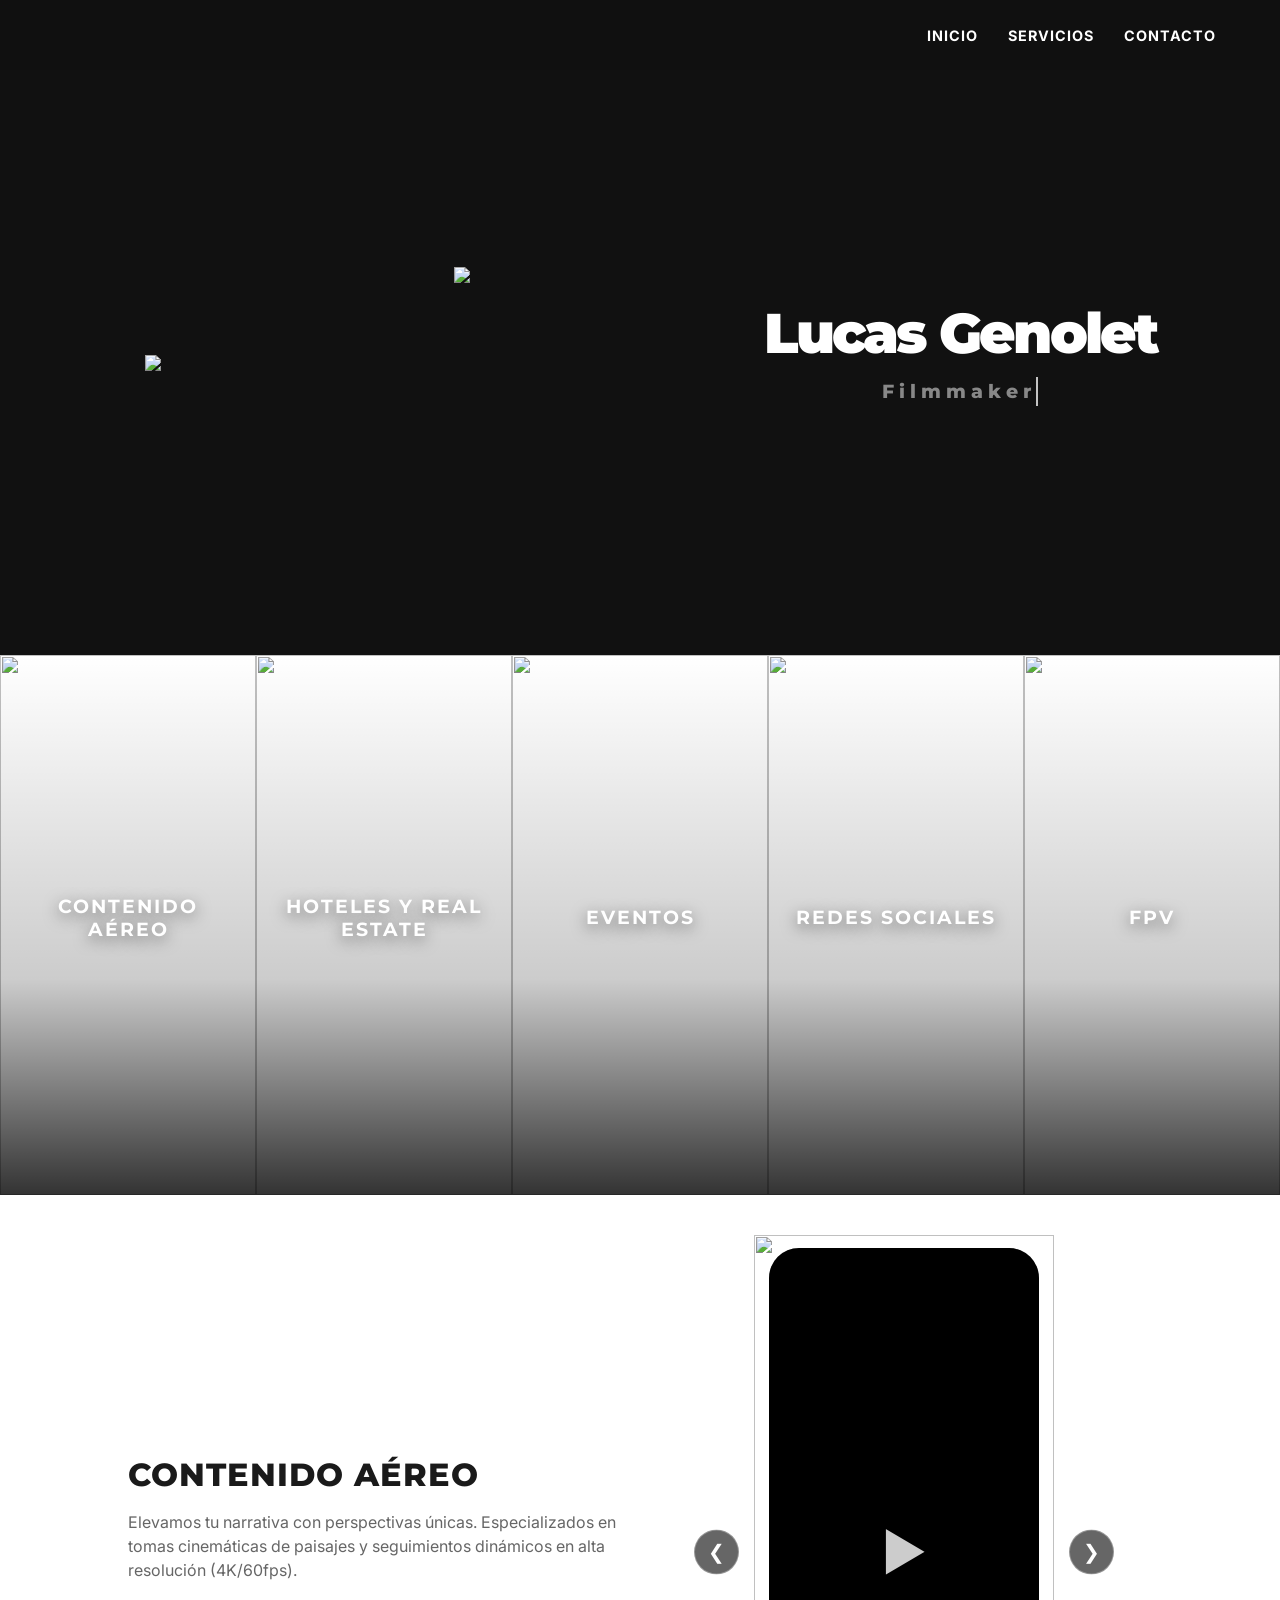
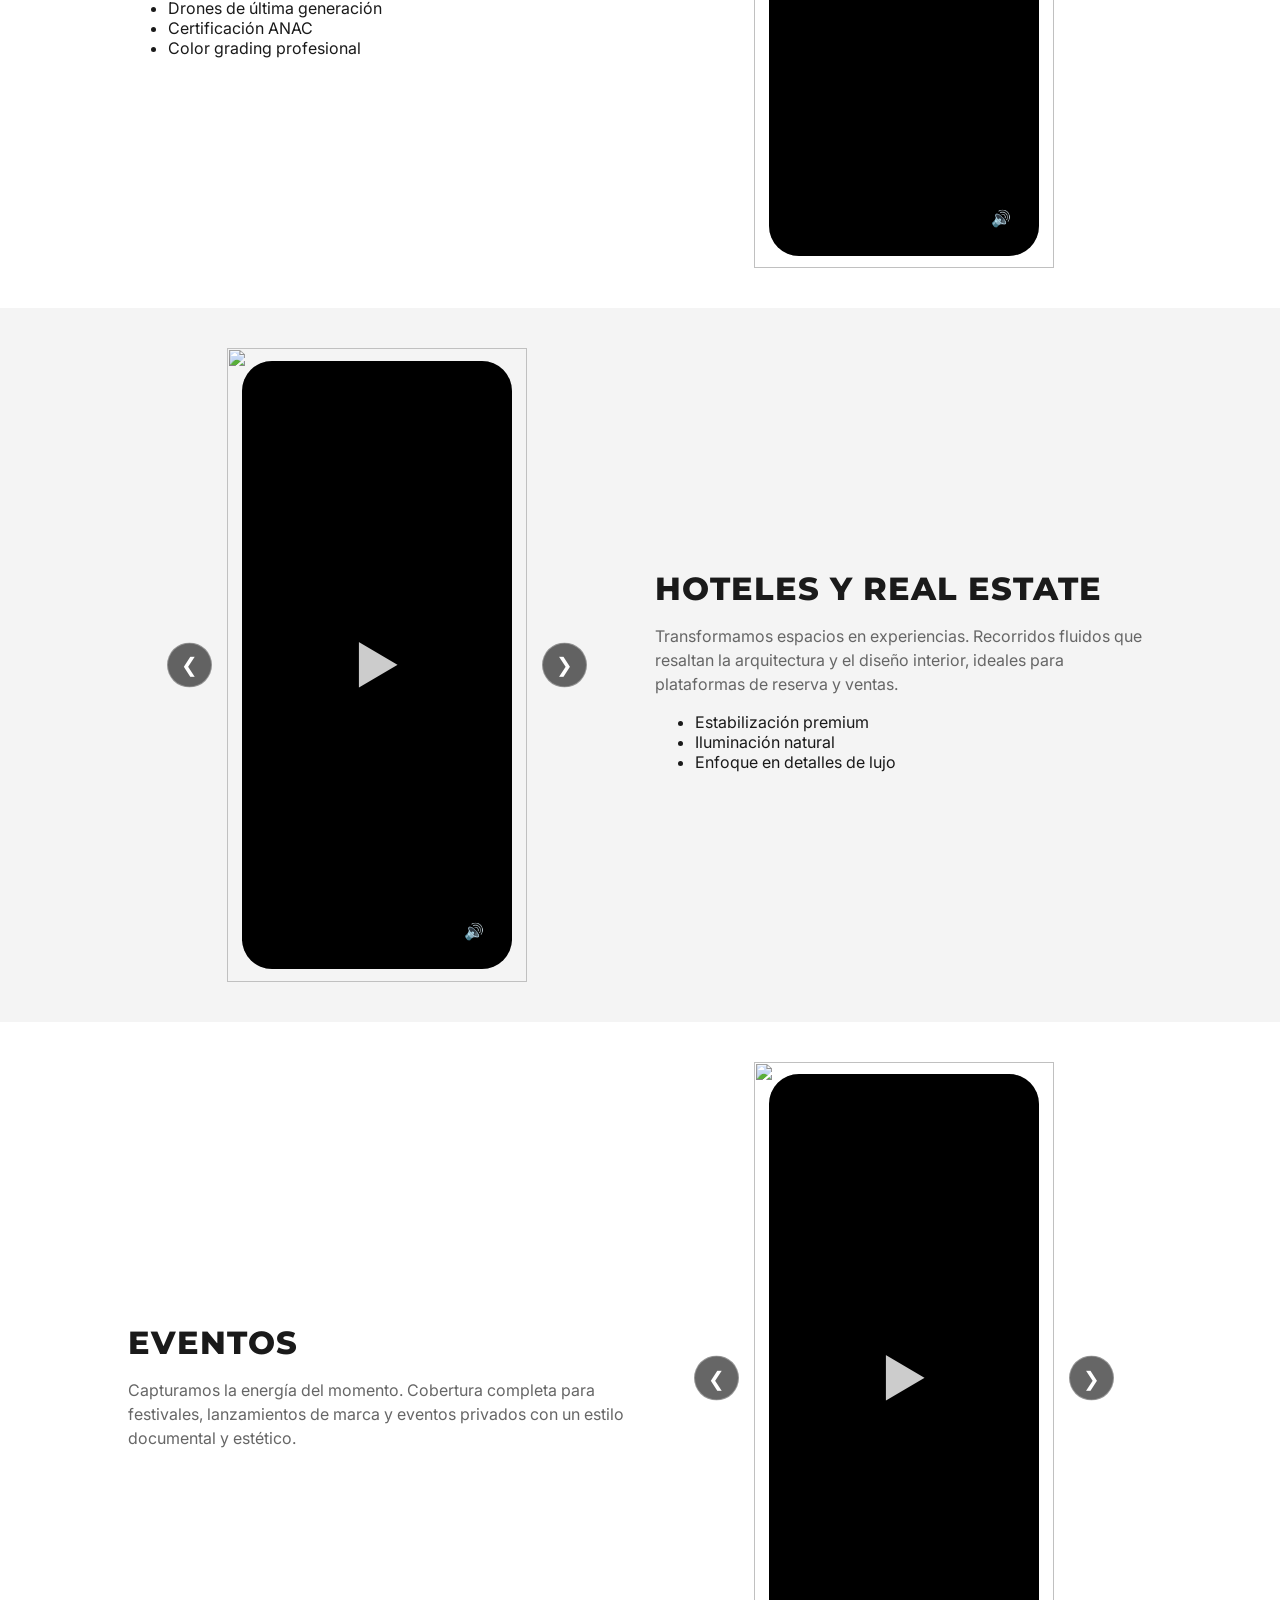
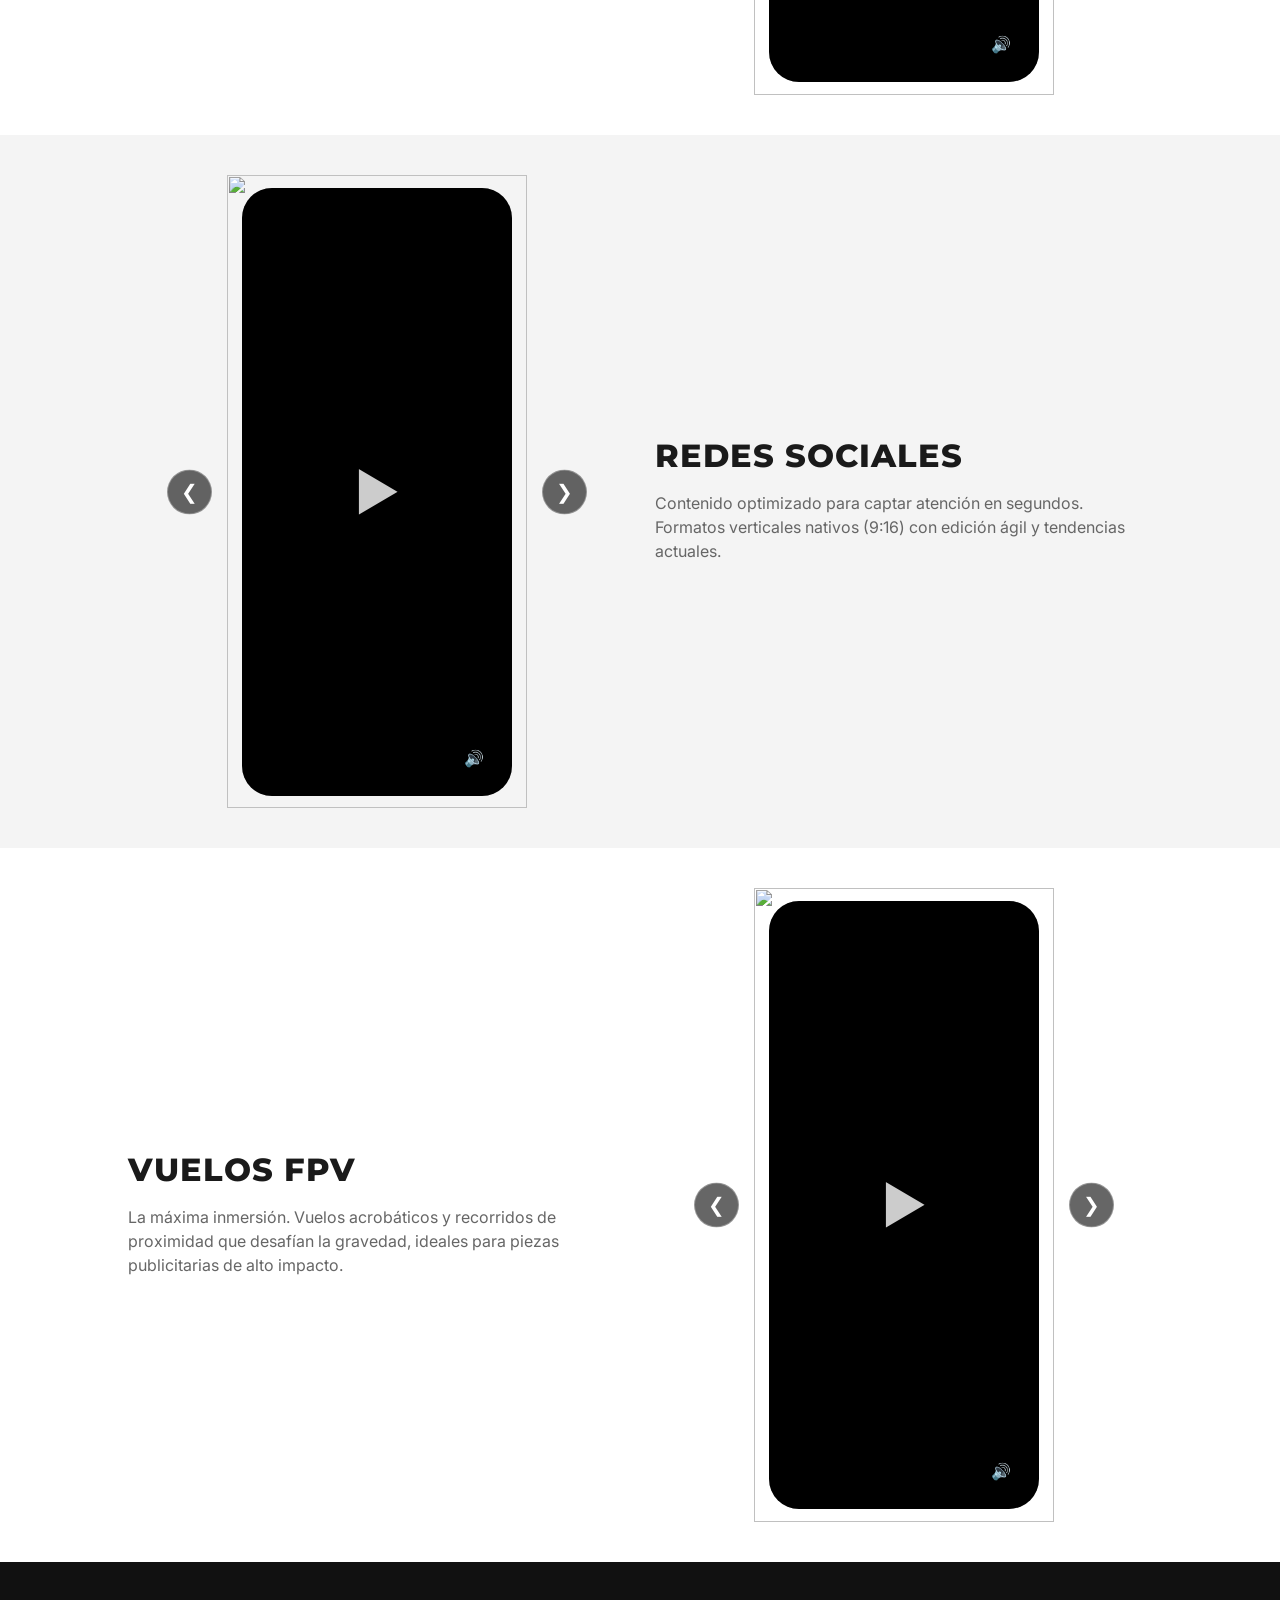
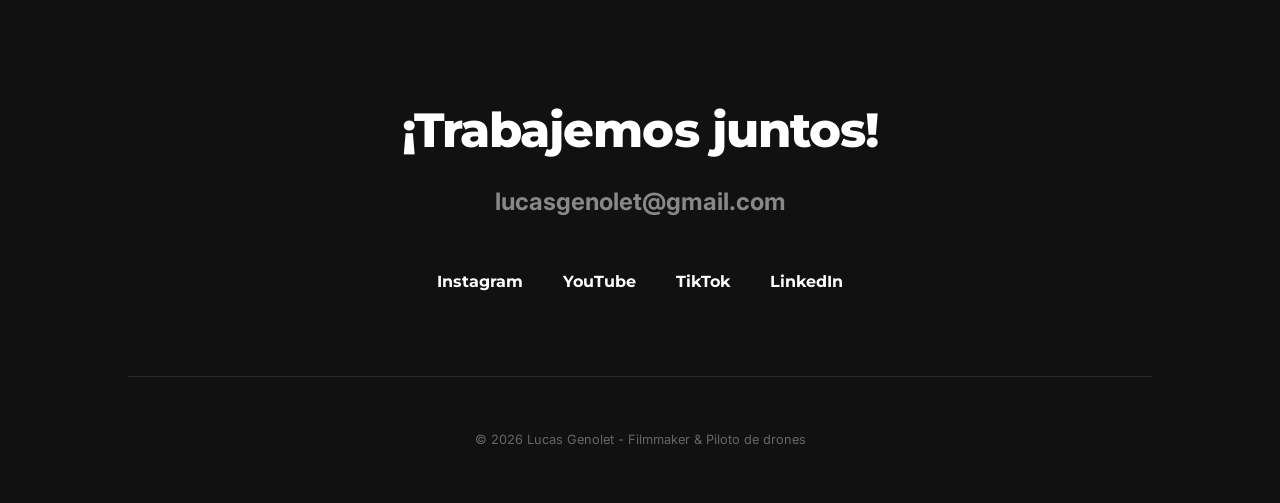
==== GenoletLucas_Portfolio.html @ 6e10d271 "Add files via upload" ====
<!DOCTYPE html>
<html lang="en">
<head>
  <meta charset="UTF-8">
  <meta name="viewport" content="width=device-width, initial-scale=1.0">
  <title>Lucas Genolet Portfolio</title>
  <link href="https://fonts.googleapis.com/css2?family=Inter:wght@400;700;800&family=Montserrat:wght@300;700;900&display=swap" rel="stylesheet">
  <link rel="stylesheet" href="style.css">
</head>
<body>

  <nav class="nav-principal">
  <div class="nav-logo"></div>
  <ul class="nav-links">
    <li><a href="#">Inicio</a></li>
    <li><a href="#Seccion2">Servicios</a></li>
    <li><a href="#contacto">Contacto</a></li>
  </ul>
  </nav>

    <!-- SECCION 1 -->

<div class="Seccion1">
    <div class="izquierda">
      <div id="contenedor-perfil">
        <div class="grupo-foto active" id="grupo0">
          <img src="Materiales/Foto perfil.png" class="perfil-img">
          <img src="Materiales/Icono-Camara.png" class="dron-img avata-mov">
        </div>
        <div class="grupo-foto" id="grupo1">
          <img src="Materiales/Foto-FPV-perfil.png" class="perfil-img">
          <img src="Materiales/Avata2.png" class="dron-img avata-mov">
        </div>
        <div class="grupo-foto" id="grupo2">
          <img src="Materiales/Foto-Camara-perfil.png" class="perfil-img">
          <img src="Materiales/Dron.png" class="dron-img avata-mov">
        </div>
      </div>
    </div>

    <div class="derecha">
      <h1>Lucas Genolet</h1>
      <h2 id="profesion">Filmmaker</h2>
    </div>
  </div>

    <!-- SECCION 2 -->

  <div id="Seccion2">
    <div class="item-servicio" data-target="detalle-aereo">
      <img src="Materiales/foto-aereo.jpg" class="media-preview">
      <video src="Materiales/video-aereo.mp4" class="media-video" loop muted></video>
      <div class="info-servicio">
        <h3>Contenido Aéreo</h3>
        <p class="subtitulo">Tomas cinemáticas con drone 4K</p>
      </div>
    </div>

    <div class="item-servicio" data-target="detalle-hoteles">
      <img src="Materiales/foto-hoteles.jpg" class="media-preview">
      <video src="Materiales/video-hoteles.mp4" class="media-video" loop muted></video>
      <div class="info-servicio">
        <h3>Hoteles y Real Estate</h3>
        <p class="subtitulo">Recorridos dinámicos de alto nivel</p>
      </div>
    </div>

    <div class="item-servicio" data-target="detalle-eventos">
      <img src="Materiales/foto-eventos.jpg" class="media-preview">
      <video src="Materiales/video-eventos.mp4" class="media-video" loop muted></video>
      <div class="info-servicio">
        <h3>Eventos</h3>
        <p class="subtitulo">Cobertura profesional en vivo</p>
      </div>
    </div>

    <div class="item-servicio" data-target="detalle-redes">
      <img src="Materiales/foto-redes.jpg" class="media-preview">
      <video src="Materiales/video-redes.mp4" class="media-video" loop muted></video>
      <div class="info-servicio">
        <h3>Redes Sociales</h3>
        <p class="subtitulo">Contenido vertical de alto impacto</p>
      </div>
    </div>

    <div class="item-servicio" data-target="detalle-fpv">
      <img src="Materiales/foto-fpv.jpg" class="media-preview">
      <video src="Materiales/video-fpv.mp4" class="media-video" loop muted></video>
      <div class="info-servicio">
        <h3>FPV</h3>
        <p class="subtitulo">Vuelos inmersivos y acrobáticos</p>
      </div>
    </div>
  </div>

  <!-- SECCION 3 -->

  <section id="detalle-aereo" class="detalle-servicio">
  <div class="contenedor-detalle">
    <div class="texto-col">
      <h2>Contenido Aéreo</h2>
      <p>Elevamos tu narrativa con perspectivas únicas. Especializados en tomas cinemáticas de paisajes y seguimientos dinámicos en alta resolución (4K/60fps).</p>
      <ul class="specs">
        <li>Drones de última generación</li>
        <li>Certificación ANAC</li>
        <li>Color grading profesional</li>
      </ul>
    </div>
    <div class="media-col">
  <div class="celular-wrapper">
    <img src="Materiales/celular-frame.png" class="frame-png">
    
    <div class="video-slider">
      <video class="video-item active" src="Materiales/video-aereo1.mp4" playsinline loop></video>
      <video class="video-item" src="Materiales/video-aereo2.mp4" playsinline loop></video>
      <video class="video-item" src="Materiales/video-aereo3.mp4" playsinline loop></video>
      <div class="play-overlay">
        <span class="play-icon">▶</span>
      </div>
      <button class="mute-btn">🔊</button>
    </div>

    <button class="prev-btn">❮</button>
    <button class="next-btn">❯</button>
  </div>
</div>
  </div>
</section>

<section id="detalle-hoteles" class="detalle-servicio alt">
  <div class="contenedor-detalle">
    <div class="texto-col">
      <h2>Hoteles y Real Estate</h2>
      <p>Transformamos espacios en experiencias. Recorridos fluidos que resaltan la arquitectura y el diseño interior, ideales para plataformas de reserva y ventas.</p>
      <ul class="specs">
        <li>Estabilización premium</li>
        <li>Iluminación natural</li>
        <li>Enfoque en detalles de lujo</li>
      </ul>
    </div>
    <div class="media-col">
  <div class="celular-wrapper">
    <img src="Materiales/celular-frame.png" class="frame-png">
    
    <div class="video-slider">
      <video class="video-item active" src="Materiales/video-hoteles1.mp4" playsinline loop></video>
      <video class="video-item" src="Materiales/video-hoteles2.mp4" playsinline loop></video>
      <video class="video-item" src="Materiales/video-hoteles3.mp4" playsinline loop></video>
      <div class="play-overlay">
        <span class="play-icon">▶</span>
      </div>
      <button class="mute-btn">🔊</button>
    </div>

    <button class="prev-btn">❮</button>
    <button class="next-btn">❯</button>
  </div>
</div>
  </div>
</section>

<section id="detalle-eventos" class="detalle-servicio">
  <div class="contenedor-detalle">
    <div class="texto-col">
      <h2>Eventos</h2>
      <p>Capturamos la energía del momento. Cobertura completa para festivales, lanzamientos de marca y eventos privados con un estilo documental y estético.</p>
    </div>
    <div class="media-col">
  <div class="celular-wrapper">
    <img src="Materiales/celular-frame.png" class="frame-png">
    
    <div class="video-slider">
      <video class="video-item active" src="Materiales/video-eventos1.mp4" playsinline loop></video>
      <video class="video-item" src="Materiales/video-eventos2.mp4" playsinline loop></video>
      <video class="video-item" src="Materiales/video-eventos3.mp4" playsinline loop></video>
      <div class="play-overlay">
        <span class="play-icon">▶</span>
      </div>
      <button class="mute-btn">🔊</button>
    </div>

    <button class="prev-btn">❮</button>
    <button class="next-btn">❯</button>
  </div>
</div>
  </div>
</section>

<section id="detalle-redes" class="detalle-servicio alt">
  <div class="contenedor-detalle">
    <div class="texto-col">
      <h2>Redes Sociales</h2>
      <p>Contenido optimizado para captar atención en segundos. Formatos verticales nativos (9:16) con edición ágil y tendencias actuales.</p>
    </div>
    <div class="media-col">
  <div class="celular-wrapper">
    <img src="Materiales/celular-frame.png" class="frame-png">
    
    <div class="video-slider">
      <video class="video-item active" src="Materiales/video-redes1.mp4" playsinline loop></video>
      <video class="video-item" src="Materiales/video-redes2.mp4" playsinline loop></video>
      <video class="video-item" src="Materiales/video-redes3.mp4" playsinline loop></video>
      <div class="play-overlay">
        <span class="play-icon">▶</span>
      </div>
      <button class="mute-btn">🔊</button>
    </div>

    <button class="prev-btn">❮</button>
    <button class="next-btn">❯</button>
  </div>
</div>
  </div>
</section>

<section id="detalle-fpv" class="detalle-servicio">
  <div class="contenedor-detalle">
    <div class="texto-col">
      <h2>Vuelos FPV</h2>
      <p>La máxima inmersión. Vuelos acrobáticos y recorridos de proximidad que desafían la gravedad, ideales para piezas publicitarias de alto impacto.</p>
    </div>
    <div class="media-col">
  <div class="celular-wrapper">
    <img src="Materiales/celular-frame.png" class="frame-png">
    
    <div class="video-slider">
      <video class="video-item active" src="Materiales/video-fpv1.mp4" playsinline loop></video>
      <video class="video-item" src="Materiales/video-fpv2.mp4" playsinline loop></video>
      <video class="video-item" src="Materiales/video-fpv3.mp4" playsinline loop></video>
      <div class="play-overlay">
        <span class="play-icon">▶</span>
      </div>
      <button class="mute-btn">🔊</button>
    </div>

    <button class="prev-btn">❮</button>
    <button class="next-btn">❯</button>
  </div>
</div>
  </div>
</section>




<script>
  // --- 1. CONFIGURACIÓN DE GRUPOS Y TEXTOS ---
  const textos = ["Filmmaker", "Piloto de Dron FPV", "Piloto de Dron"];
  let indiceActual = 0;
  
  const h2Profesion = document.getElementById('profesion');
  const seccionHero = document.querySelector('.Seccion1');

  // --- 2. FUNCIÓN TYPEWRITER (SIN SALTOS DE SCROLL) ---
  function escribirTexto(nuevoTexto) {
    let i = 0;
    h2Profesion.textContent = "\u00A0"; // Espacio invisible para mantener el alto
    
    const interval = setInterval(() => {
      if (i < nuevoTexto.length) {
        if (i === 0) h2Profesion.textContent = ""; 
        h2Profesion.textContent += nuevoTexto.charAt(i);
        i++;
      } else {
        clearInterval(interval);
      }
    }, 50);
  }

  // --- 3. FUNCIÓN DE CAMBIO SINCRONIZADO (CAPAS) ---
  function cambiarContenido() {
    // 1. Efecto Flash
    seccionHero.classList.add('flash-white');

    setTimeout(() => {
      // 2. Ocultar el grupo actual
      const grupoAnterior = document.getElementById(`grupo${indiceActual}`);
      if (grupoAnterior) grupoAnterior.classList.remove('active');
      
      // 3. Actualizar índice
      indiceActual = (indiceActual + 1) % textos.length;
      
      // 4. Mostrar el nuevo grupo
      const nuevoGrupo = document.getElementById(`grupo${indiceActual}`);
      if (nuevoGrupo) nuevoGrupo.classList.add('active');

      // 5. Iniciar Typewriter
      escribirTexto(textos[indiceActual]);
      
      setTimeout(() => {
        seccionHero.classList.remove('flash-white');
      }, 150);
    }, 150);
  }

  // Iniciar ciclo de cambio cada 3 segundos
  setInterval(cambiarContenido, 3000);


  // --- 4. MOVIMIENTO DEL DRON (PARA TODOS LOS DRONES A LA VEZ) ---
  function manejarDron(e) {
    if (window.innerWidth > 768) {
      const centerX = window.innerWidth / 2;
      const centerY = window.innerHeight / 2;
      const x = (e.clientX - centerX) / window.innerWidth;
      const y = (e.clientY - centerY) / window.innerHeight;
      const intensidad = 60; 
      
      // Aplicamos el movimiento a todas las imágenes con la clase 'avata-mov'
      document.querySelectorAll('.avata-mov').forEach(dron => {
        dron.style.transform = `translate(calc(-50% + ${-x * intensidad}px), calc(-50% + ${-y * intensidad}px))`;
      });
    }
  }

  function resetDronParaMobile() {
    if (window.innerWidth <= 768) {
      document.querySelectorAll('.avata-mov').forEach(dron => {
        dron.style.transform = ""; 
      });
    }
  }

  window.addEventListener('mousemove', manejarDron);
  window.addEventListener('resize', resetDronParaMobile);
  document.addEventListener('DOMContentLoaded', resetDronParaMobile);


  // --- 5. SECCIÓN 2: HOVER VIDEOS Y SCROLL SUAVE ---
  document.querySelectorAll('.item-servicio').forEach(item => {
    const video = item.querySelector('.media-video');
    item.addEventListener('mouseenter', () => { if(video) video.play(); });
    item.addEventListener('mouseleave', () => { if(video) { video.pause(); video.currentTime = 0; } });
    item.addEventListener('touchstart', () => { if(video) video.play(); });
    item.addEventListener('click', () => {
      const targetId = item.getAttribute('data-target');
      const targetSection = document.getElementById(targetId);
      if (targetSection) targetSection.scrollIntoView({ behavior: 'smooth', block: 'start' });
    });
  });


  // --- 6. SLIDER DE CELULAR (SECCIONES DE DETALLE) ---
  document.querySelectorAll('.celular-wrapper').forEach(wrapper => {
    const videos = wrapper.querySelectorAll('.video-item');
    const prevBtn = wrapper.querySelector('.prev-btn');
    const nextBtn = wrapper.querySelector('.next-btn');
    const sliderContainer = wrapper.querySelector('.video-slider');
    const playOverlay = wrapper.querySelector('.play-overlay');
    const muteBtn = wrapper.querySelector('.mute-btn');
    let currentIdx = 0;

    function updateUI() {
      const v = videos[currentIdx];
      if (!v) return;
      v.paused ? playOverlay.classList.remove('hidden') : playOverlay.classList.add('hidden');
      muteBtn.innerHTML = v.muted ? "🔇" : "🔊";
    }

    function showVideo(index) {
      const videoActual = videos[currentIdx];
      
      // 1. Guardamos si el video que el usuario está viendo AHORA está pausado o no
      const estabaPausado = videoActual.paused;

      // 2. Quitamos el video viejo
      videoActual.pause();
      videoActual.classList.remove('active');
      
      // 3. Calculamos el nuevo índice
      currentIdx = (index + videos.length) % videos.length;
      
      // 4. Preparamos el nuevo video
      const nuevoVideo = videos[currentIdx];
      nuevoVideo.classList.add('active');
      nuevoVideo.currentTime = 0; // Siempre empieza de cero al cambiar
      
      // 5. Mantenemos el estado de Mute global (si uno está muteado, todos lo están)
      const estadoMuteGlobal = videoActual.muted;
      videos.forEach(v => v.muted = estadoMuteGlobal);
      
      // 6. LA CLAVE: Si el anterior NO estaba pausado, reproducimos el nuevo.
      // Si el anterior ESTABA pausado, el nuevo se queda quieto.
      if (!estabaPausado) {
        nuevoVideo.play().then(updateUI).catch(updateUI);
      } else {
        nuevoVideo.pause();
        updateUI();
      }
    }

    sliderContainer.addEventListener('click', () => {
      videos[currentIdx].paused ? videos[currentIdx].play() : videos[currentIdx].pause();
      updateUI();
    });

    muteBtn.addEventListener('click', (e) => {
      e.stopPropagation();
      const state = !videos[currentIdx].muted;
      videos.forEach(v => v.muted = state);
      updateUI();
    });

    prevBtn.addEventListener('click', (e) => { e.stopPropagation(); showVideo(currentIdx - 1); });
    nextBtn.addEventListener('click', (e) => { e.stopPropagation(); showVideo(currentIdx + 1); });

    updateUI();
  });
</script>



<footer id="contacto" class="seccion-contacto">
  <div class="contacto-wrapper">
    <h2>¡Trabajemos juntos!</h2>
    <p class="mail-contacto">lucasgenolet@gmail.com</p>
    
    <div class="redes-sociales">
      <a href="https://instagram.com/genolet.lucas" target="_blank" class="red-link">Instagram</a>
      <a href="https://youtube.com/@LucasGenolet" target="_blank" class="red-link">YouTube</a>
      <a href="https://tiktok.com/@lucasgenolet" target="_blank" class="red-link">TikTok</a>
      <a href="https://linkedin.com/in/lucas-genolet-486468106/" target="_blank" class="red-link">LinkedIn</a>
    </div>
    
    <div class="footer-bottom">
      <p>© 2026 Lucas Genolet - Filmmaker & Piloto de drones</p>
    </div>
  </div>
</footer>


</body>
</html>
---- style.css ----
/* Quitamos márgenes por defecto del navegador */
body, html {
  margin: 0;
  padding: 0;
  height: 100%;
}

/* --- CONFIGURACIÓN GLOBAL --- */
body {
  font-family: 'Inter', sans-serif; /* Fuente base */
  color: #1a1a1a;
  -webkit-font-smoothing: antialiased; /* Suaviza la fuente en Mac/Chrome */
}

/* --- TÍTULOS DE SECCIÓN --- */
h2 {
  font-family: 'Montserrat', sans-serif;
  font-weight: 800;    /* Bien Bold */
  font-size: 2.5rem;
  letter-spacing: -0.02em; /* Un truco de Apple para que se vea más pro */
  margin-bottom: 20px;
  text-transform: none; /* Mantener mayúsculas y minúsculas naturales */
}

/* --- TÍTULOS DE LOS ITEMS (Sección 2) --- */
.info-servicio h3 {
  font-family: 'Montserrat', sans-serif;
  font-weight: 700;
  text-transform: uppercase;
  letter-spacing: 2px; /* Aquí sí expandimos un poco para el look de cine */
}

/* --- DESCRIPCIONES --- */
p, .subtitulo, .texto-col p {
  font-family: 'Inter', sans-serif;
  font-weight: 400;
  line-height: 1.6;
  color: #666; /* Un gris oscuro para que el título resalte más */
}

/* --- TU NOMBRE (H1) --- */
h1 {
  font-family: 'Montserrat', sans-serif;
  font-weight: 900;
  font-size: 4rem;
  letter-spacing: -3px;
}


/* --- SECCION 1 --- */
.Seccion1 {
  display: flex;
  height: 65vh;
  width: 100%;
  background-color: #111111;
  color: white;
  position: relative;
  overflow: hidden;
  contain: size layout; /* Le dice al navegador: "no cambies de tamaño pase lo que pase adentro" */
}

.izquierda, .derecha {
  flex: 1;
  display: flex;
  flex-direction: column;
  align-items: center;
  justify-content: center;
  position: relative;
}

.derecha {
  display: flex;
  flex-direction: column;
  align-items: center;
  justify-content: center;
  min-width: 300px; /* Ajusta según tu diseño */
  min-height: 200px; /* Espacio reservado para texto */
}

#perfil1 {
  max-width: 350px;
  width: 60%;
  height: auto;
  position: absolute;
  z-index: 1;
  left: 50%;
  top: 50%;
  transform: translate(-50%, -50%);
}

#avata {
  max-width: 180px;
  width: 35%;
  height: auto;
  position: absolute;
  z-index: 2;
  left: 85%; /* En desktop a la derecha */
  top: 35%;
  transform: translate(-50%, -50%);
  transition: transform 0.5s ease-out;
}

/* Ajuste de los textos */
.derecha h1 {
  font-size: 3.5rem;
  margin: 0;
  font-weight: 900;
}

.derecha h2 {
  font-size: 1.2rem;
  color: #888;
  letter-spacing: 5px;
  margin-top: 10px;
}

#Seccion2 {
  display: flex;
  width: 100%;
  height: 60vh; /* Altura del rectángulo */
  overflow: hidden;
}

.item-servicio {
  flex: 1; /* Todos iguales al inicio */
  position: relative;
  transition: all 0.5s ease; /* Movimiento suave al expandir */
  cursor: pointer;
  display: flex;
  align-items: center;
  justify-content: center;
}

/* --- CUANDO PASAS EL MOUSE --- */
.item-servicio:hover {
  flex: 2; /* El item crece */
}

/* --- MANEJO DE FOTO Y VIDEO --- */
.media-preview, .media-video {
  position: absolute;
  top: 0;
  left: 0;
  width: 100%;
  height: 100%;
  object-fit: cover; /* Para que llenen el espacio sin deformarse */
}

.media-video {
  opacity: 0; /* Oculto por defecto */
  transition: opacity 0.3s ease;
}

.item-servicio:hover .media-video {
  opacity: 1; /* Aparece el video */
}

/* --- TEXTOS --- */
.item-servicio::after {
  content: "";
  position: absolute;
  top: 0;
  left: 0;
  width: 100%;
  height: 100%;
  /* Gradiente que va de transparente arriba a negro abajo */
  background: linear-gradient(to top, rgba(0,0,0,0.8) 0%, rgba(0,0,0,0.2) 40%, transparent 100%);
  z-index: 2;
  transition: opacity 0.3s ease;
}

.item-servicio:hover::after {
  background: linear-gradient(to top, rgba(0,0,0,0.9) 0%, rgba(0,0,0,0.4) 60%, transparent 100%);
}


.info-servicio {
  position: relative;
  z-index: 5;
  color: #ffffff; /* Texto siempre blanco */
  padding: 20px;
  text-align: center;
  text-shadow: 0px 4px 15px rgba(0,0,0,0.5);
}

.subtitulo {
  max-height: 0;
  opacity: 0;
  overflow: hidden;
  transition: all 0.4s ease;
  font-size: 0.9rem;
  color: rgba(255,255,255,0.9); /* Blanco un pelín transparente */
  font-weight: 400;
}

.item-servicio:hover .subtitulo {
  max-height: 50px;
  opacity: 1;
  margin-top: 10px;
}

.item-servicio {
  cursor: pointer;
}

/* Esto hace que el navegador entienda que "el inicio" de la sección 
   está un poco más arriba, ideal si tienes un nav fijo */
.detalle-servicio {
  padding: 0 10%;       /* Cero espacio arriba/abajo, mantenemos 10% a los lados */
  min-height: auto;
  display: flex;
  align-items: center;
  background-color: #ffffff;
  /* Quitamos el border-bottom si quieres que la transición de colores sea limpia */
  border-bottom: none; 
}

/* Para que el scroll sea suave incluso si el usuario usa links normales */
html {
  scroll-behavior: smooth;
}

/* Fondo gris claro para las secciones pares para diferenciarlas */
.detalle-servicio.alt {
  background-color: #f4f4f4;
}

/* Alternar orden de columnas */
.detalle-servicio.alt .contenedor-detalle {
  flex-direction: row-reverse;
}

.contenedor-detalle {
  display: flex;
  gap: 30px;
  align-items: center;
  width: 100%;
  /* El margen del contenedor definirá el espacio mínimo real */
  margin: 0; 
}

.texto-col, .media-col {
  flex: 1;
}

.media-col {
  padding: 40px 0; /* Un pequeño respiro interno para el celular */
}

.media-col video {
  width: 100%;
  border-radius: 15px;
  box-shadow: 0 20px 40px rgba(0,0,0,0.1);
}

.texto-col h2 {
  font-size: 2rem;      /* Achicamos un poco el título para que no empuje tanto */
  margin-bottom: 15px;
  color: #1a1a1a;
  text-transform: uppercase;
  letter-spacing: 1px;
}

.texto-col p {
  line-height: 1.5;     /* Ajustamos el interlineado para que el bloque de texto sea más bajo */
  margin-bottom: 10px;
}

.celular-wrapper {
  position: relative;
  width: 100%;           /* Ocupa el ancho de su columna */
  max-width: 300px;      /* Pero no más de 300px (tamaño real de un celu) */
  aspect-ratio: 9 / 19;  /* Mantiene la proporción de un smartphone moderno */
  margin: 0 auto;        /* Lo centra en la columna */
  display: flex;
  align-items: center;
  justify-content: center;
}

.frame-png {
  position: absolute;
  top: 0;
  left: 0;
  width: 100%;
  height: 100%;
  object-fit: contain; /* Asegura que el PNG no se deforme ni se aplaste */
  z-index: 10;
  pointer-events: none;
}

.video-slider {
  position: absolute;
  /* Ajusta estos % según los bordes de tu PNG específico */
  top: 2%; 
  left: 5%;
  right: 5%;
  bottom: 2%;
  cursor: pointer;
  overflow: hidden;
  border-radius: 30px; /* Bordes redondeados para coincidir con el celu */
  z-index: 5;
  background-color: #000;
}

.video-item {
  position: absolute;
  top: 0;
  left: 0;
  width: 100%;
  height: 100%;
  object-fit: cover; /* El video llena la pantalla del celu sin estirarse */
  opacity: 0;
  transition: opacity 0.4s ease;
}

.video-item.active {
  opacity: 1;
}

/* Botones de navegación */
.prev-btn, .next-btn {
  position: absolute;
  top: 50%;
  transform: translateY(-50%);
  z-index: 30; /* Por encima de TODO */
  pointer-events: auto;
  background: rgba(0, 0, 0, 0.6);
  border: 1px solid rgba(255,255,255,0.3);
  color: white;
  width: 45px;
  height: 45px;
  cursor: pointer;
  border-radius: 50%;
  display: flex;
  align-items: center;
  justify-content: center;
  font-size: 20px;
  transition: background 0.3s;
}

.prev-btn { left: -60px; } /* Los sacamos hacia afuera del celular */
.next-btn { right: -60px; }


.celular-wrapper {
    overflow: visible; /* Permite que las flechas que están afuera se vean */
}

.prev-btn, .next-btn {
    z-index: 100 !important; /* Fuerza a que estén arriba de todo */
}


/* Overlay de Play */
.play-overlay {
  position: absolute;
  top: 0;
  left: 0;
  width: 100%;
  height: 100%;
  background: rgba(0, 0, 0, 0.2); /* Sutil oscurecimiento al pausar */
  display: flex;
  align-items: center;
  justify-content: center;
  z-index: 15;
  transition: opacity 0.3s ease;
  pointer-events: none; /* Para que el click pase al video-slider */
}

.play-icon {
  font-size: 50px;
  color: white;
  opacity: 0.8;
  filter: drop-shadow(0 0 10px rgba(0,0,0,0.5));
}

/* Botón de Mute */
.mute-btn {
  position: absolute;
  bottom: 20px;
  right: 20px;
  z-index: 20;
  background: rgba(0, 0, 0, 0.5);
  border: none;
  color: white;
  width: 35px;
  height: 35px;
  border-radius: 50%;
  cursor: pointer;
  font-size: 16px;
  display: flex;
  align-items: center;
  justify-content: center;
}

/* Clases de estado (las controlaremos con JS) */
.play-overlay.hidden {
  opacity: 0;
}




/* Efecto de flash blanco */
.flash-white {
  animation: flashAnim 0.3s ease-in-out;
}

@keyframes flashAnim {
  0% { filter: brightness(1) contrast(1); }
  50% { filter: brightness(5) contrast(0.5); background-color: white; }
  100% { filter: brightness(1) contrast(1); }
}

/* Contenedor para el efecto Typewriter */
#profesion {
  display: block;
  min-height: 1.5em;
  line-height: 1.5em;
  margin-top: 10px;
  position: relative; /* Cambiado a relative para que no flote loco */
  width: auto;
  text-align: center;
  white-space: nowrap;
  border-right: 2px solid rgba(255,255,255,0.75); /* Cursor del typewriter */
}

@keyframes blink-caret {
  from, to { border-color: transparent }
  50% { border-color: white; }
}



#contenedor-perfil {
  position: relative;
  width: 100%;
  height: 100%;
}

.grupo-foto {
  position: absolute;
  top: 0; left: 0;
  width: 100%; height: 100%;
  opacity: 0; /* Ocultas por defecto */
  transition: opacity 0.3s ease;
  pointer-events: none;
  display: flex;
  align-items: center;
  justify-content: center;
}

.grupo-foto.active {
  opacity: 1;
  pointer-events: auto;
}

/* Reutilizamos tus medidas para las imágenes internas */
.perfil-img {
  max-width: 350px; width: 60%; height: auto;
  position: absolute; z-index: 1;
}

.dron-img {
  max-width: 180px; width: 35%; height: auto;
  position: absolute; z-index: 2;
  left: 85%; top: 35%;
  transform: translate(-50%, -50%);
}








@media (max-width: 768px) {

  .dron-img {
    width: 100px;
    left: 75% !important;
    top: 50% !important;
  }


  .Seccion1 {
    display: flex !important;
    flex-direction: column !important;
    height: 80vh !important; /* Altura fija para el Hero */
    overflow: hidden;
  }

.izquierda, .derecha {
    height: 50% !important;
    flex: none !important;
    width: 100% !important;
  }
  
  .derecha h1, .derecha h2 {
    margin-left: 0;
    margin-right: 0;
    width: 100%;
  }

  .derecha {
    display: flex !important;
    align-items: center !important;
    justify-content: center !important;
    text-align: center !important;
    padding: 0 !important;
  }

  #profesion {
    font-size: 1.1rem;
    letter-spacing: 3px;
    margin: 10px auto 0 auto;
  }


  #perfil1 {
    width: 200px;
    /* En mobile lo centramos */
    left: 50%;
    top: 50%;
  }

  #avata {
    width: 100px;
    left: 75% !important; /* Centrado sobre la foto en mobile */
    top: 50% !important;
    /* Aquí activamos la animación de flotado */
    animation: flotarMobile 3s ease-in-out infinite !important;
  }

  h1 { font-size: 2.5rem; }

  /* REPARACIÓN SECCION 2 Y DETALLES */
  #Seccion2 { flex-direction: column; height: auto; }
  .item-servicio { width: 100%; height: 150px; }
  .contenedor-detalle, .detalle-servicio.alt .contenedor-detalle {
    flex-direction: column;
    padding: 40px 20px;
  }
  .prev-btn { left: 10px; }
  .next-btn { right: 10px; }
} /* AQUÍ CIERRA EL MEDIA QUERY */

/* LA ANIMACIÓN DEBE IR FUERA DEL MEDIA QUERY O BIEN IDENTADA */
@keyframes flotarMobile {
  0%   { transform: translate(-50%, -50%); }
  50%  { transform: translate(-50%, -70%); } /* Sube un poco */
  100% { transform: translate(-50%, -50%); }
}




/* --- NAVEGACIÓN --- */
.nav-principal {
  position: fixed;
  top: 0;
  width: 100%;
  height: 70px;
  display: flex;
  justify-content: space-between;
  align-items: center;
  padding: 0 5%;
  background: rgba(17, 17, 17, 0.9); /* Transparente oscuro */
  backdrop-filter: blur(10px); /* Efecto vidrio */
  z-index: 1000;
  box-sizing: border-box;
}

.nav-logo {
  color: white;
  font-family: 'Montserrat', sans-serif;
  font-weight: 900;
  font-size: 1.5rem;
}

.nav-links {
  display: flex;
  list-style: none;
  gap: 30px;
}

.nav-links a {
  color: white;
  text-decoration: none;
  font-family: 'Inter', sans-serif;
  font-size: 0.9rem;
  font-weight: 700;
  text-transform: uppercase;
  letter-spacing: 1px;
  transition: opacity 0.3s;
}

.nav-links a:hover {
  opacity: 0.6;
}

/* --- SECCIÓN CONTACTO --- */
.seccion-contacto {
  background-color: #111;
  color: white;
  padding: 100px 10% 40px 10%;
  text-align: center;
}

.contacto-wrapper h2 {
  font-size: 3rem;
  margin-bottom: 20px;
  color: white;
}

.mail-contacto {
  font-size: 1.5rem;
  font-weight: 700;
  margin-bottom: 50px;
  color: #888;
  transition: color 0.3s;
  cursor: pointer;
}

.mail-contacto:hover {
  color: white;
}

.redes-sociales {
  display: flex;
  justify-content: center;
  gap: 40px;
  margin-bottom: 80px;
  flex-wrap: wrap;
}

.red-link {
  color: white;
  text-decoration: none;
  font-family: 'Montserrat', sans-serif;
  font-weight: 700;
  font-size: 1rem;
  position: relative;
  padding-bottom: 5px;
}

.red-link::after {
  content: '';
  position: absolute;
  width: 0;
  height: 2px;
  bottom: 0;
  left: 0;
  background-color: white;
  transition: width 0.3s;
}

.red-link:hover::after {
  width: 100%;
}

.footer-bottom {
  border-top: 1px solid rgba(255,255,255,0.1);
  padding-top: 40px;
  font-size: 0.8rem;
  color: #444;
}

/* Ajuste para que la Seccion1 no quede debajo del Nav */
.Seccion1 {
  margin-top: 0; 
  padding-top: 70px; /* Compensa la altura del nav */
}

@media (max-width: 768px) {
  .nav-links { display: none; } /* En mobile podrías usar un menú hamburguesa luego */
  .contacto-wrapper h2 { font-size: 2rem; }
  .redes-sociales { gap: 20px; }
}
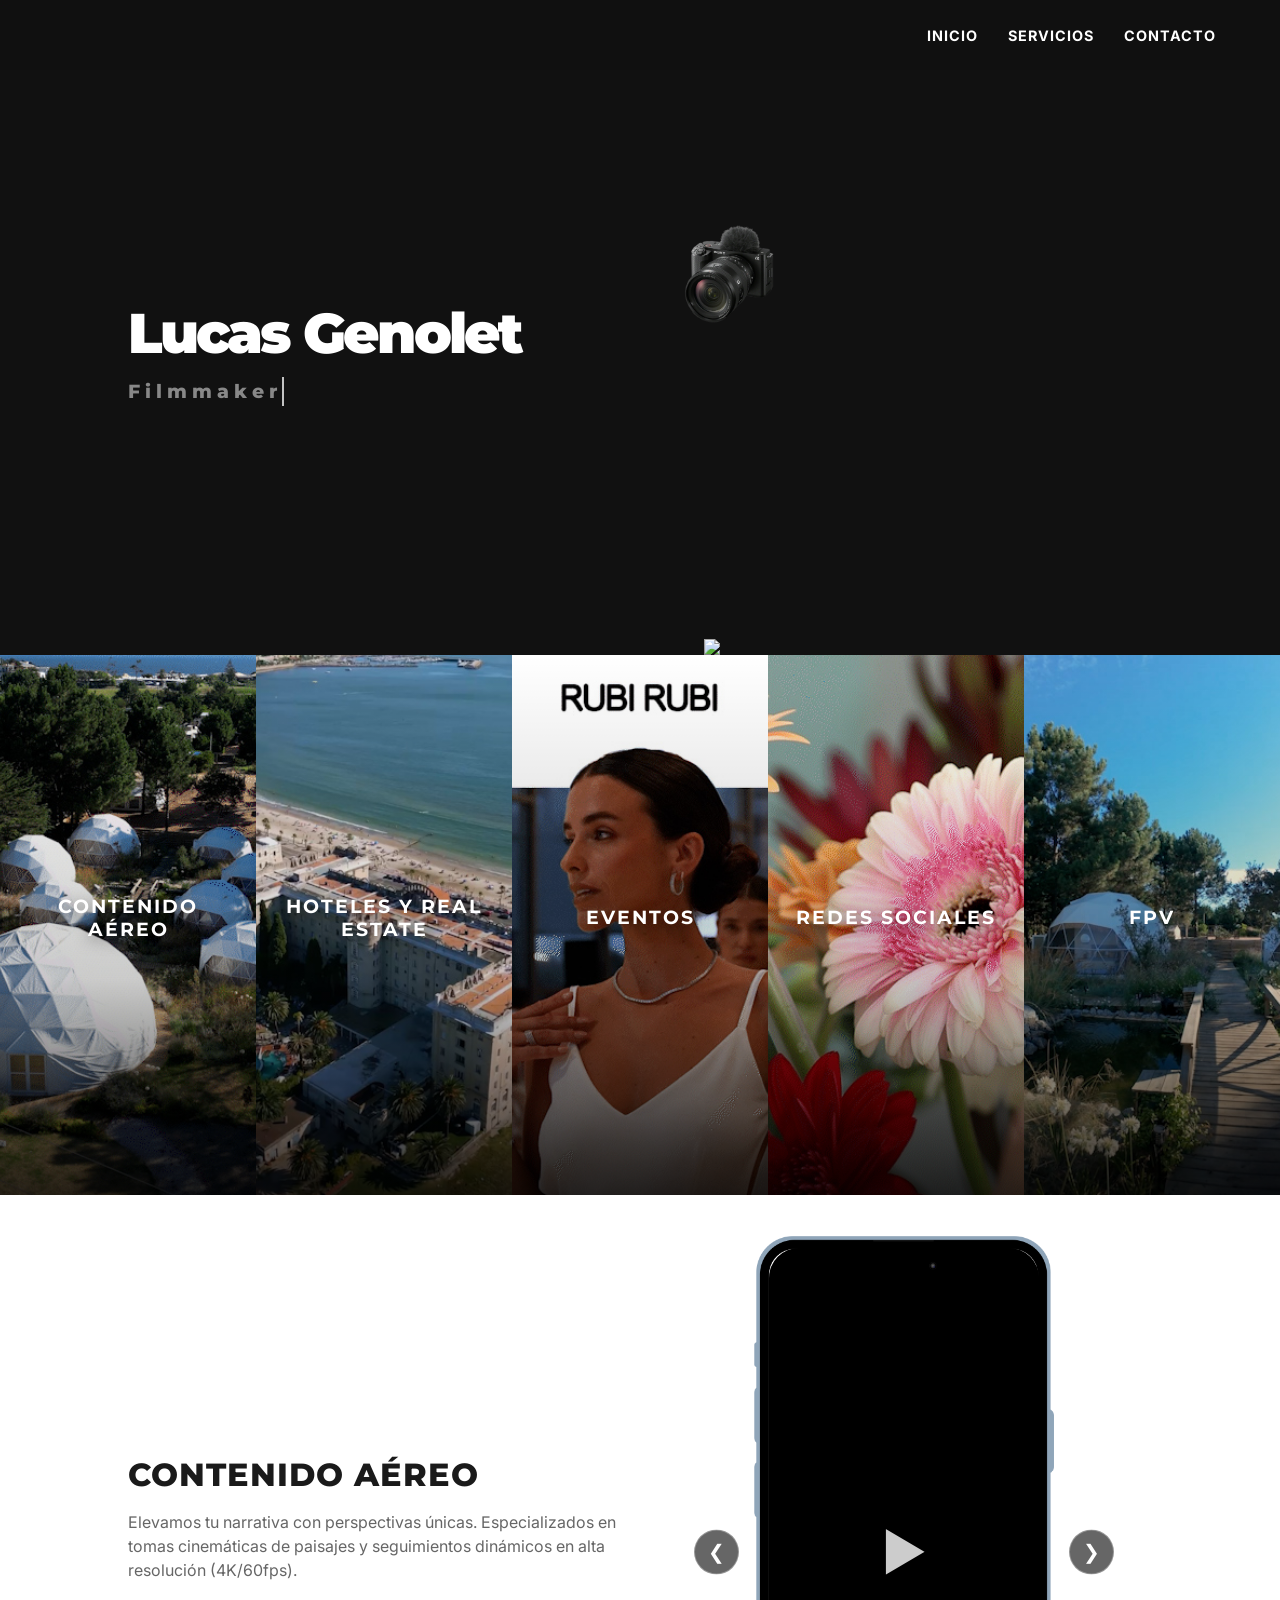
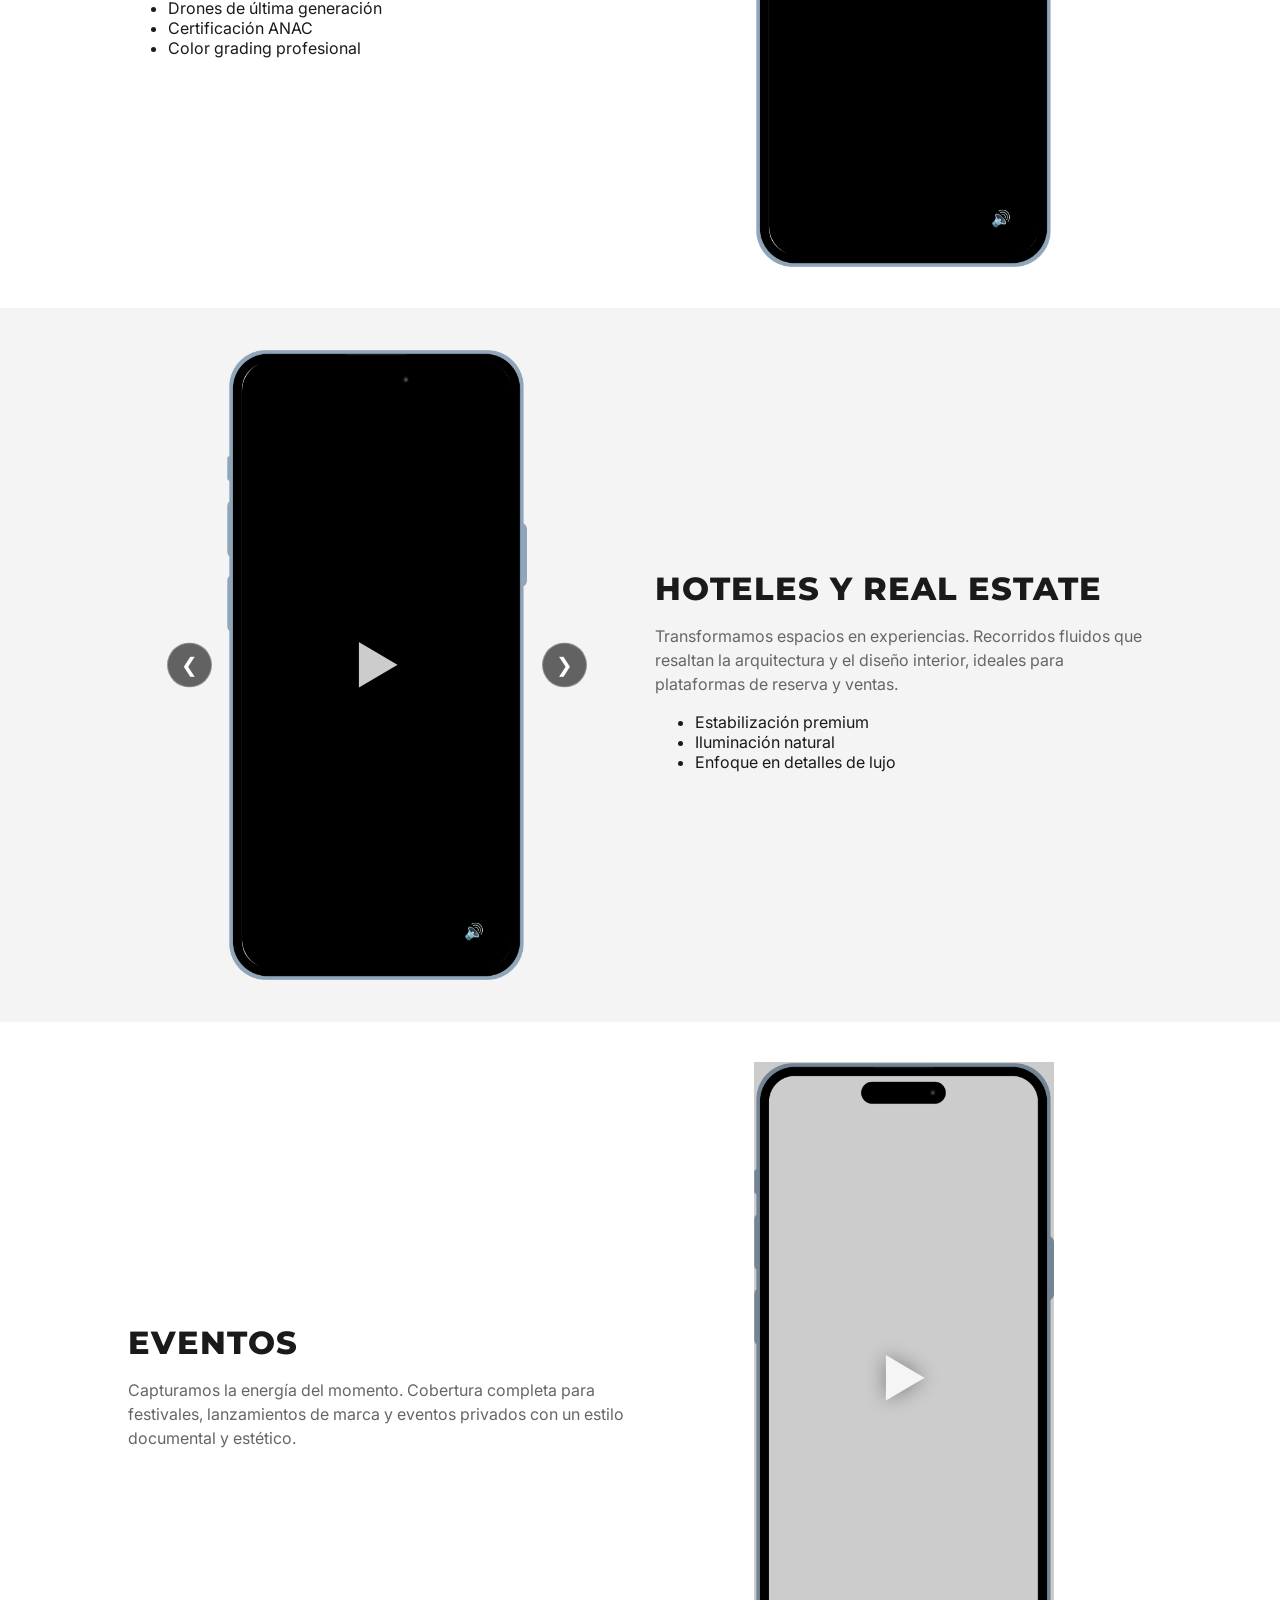
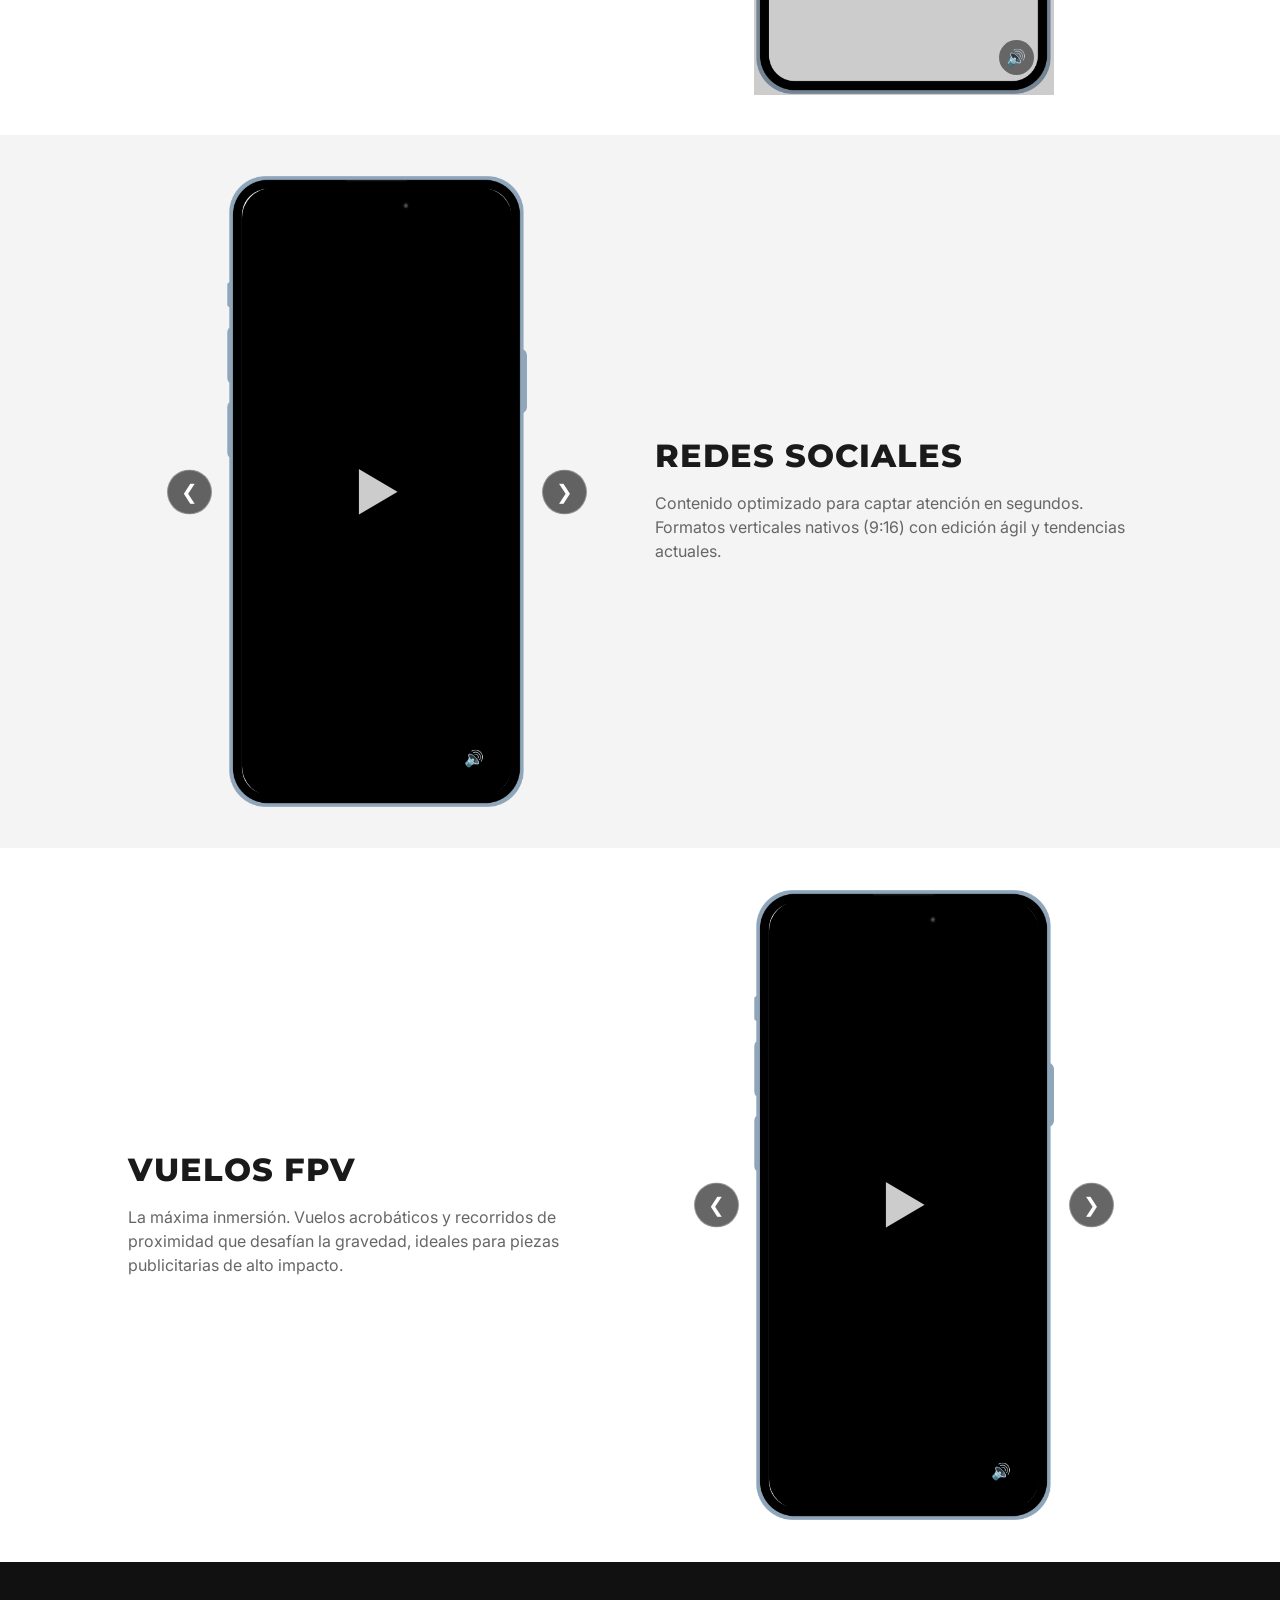
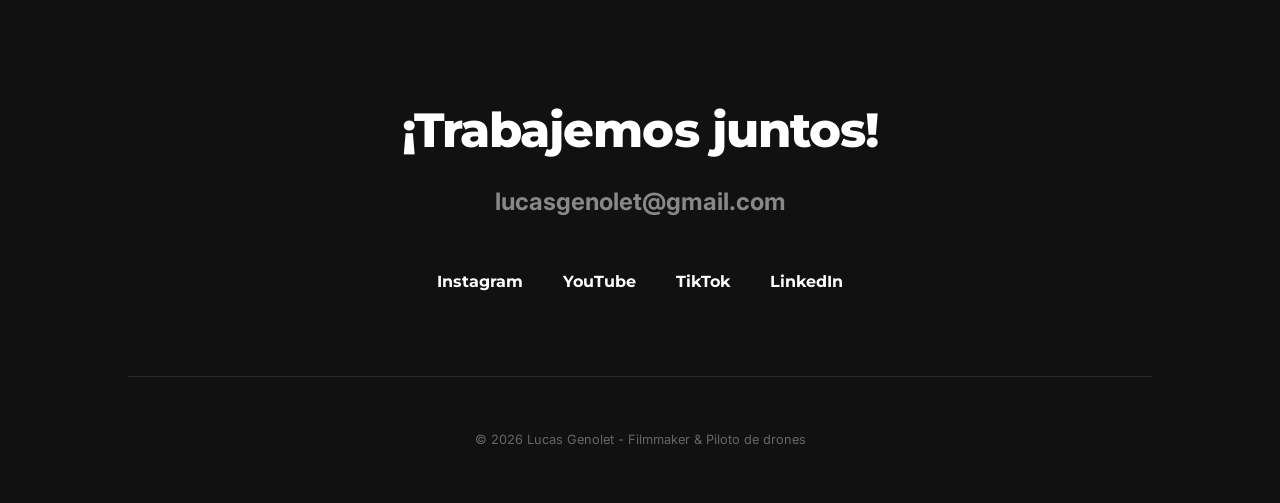
==== commit 94192c84: "Add files via upload" ====
--- a/GenoletLucas_Portfolio.html
+++ b/GenoletLucas_Portfolio.html
@@ -6,6 +6,7 @@
   <title>Lucas Genolet Portfolio</title>
   <link href="https://fonts.googleapis.com/css2?family=Inter:wght@400;700;800&family=Montserrat:wght@300;700;900&display=swap" rel="stylesheet">
   <link rel="stylesheet" href="style.css">
+  <meta name="referrer" content="strict-origin-when-cross-origin">
 </head>
 <body>
 
@@ -169,15 +170,27 @@
   <div class="celular-wrapper">
     <img src="Materiales/celular-frame.png" class="frame-png">
     
-    <div class="video-slider">
-      <video class="video-item active" src="Materiales/video-eventos1.mp4" playsinline loop></video>
-      <video class="video-item" src="Materiales/video-eventos2.mp4" playsinline loop></video>
-      <video class="video-item" src="Materiales/video-eventos3.mp4" playsinline loop></video>
-      <div class="play-overlay">
-        <span class="play-icon">▶</span>
-      </div>
-      <button class="mute-btn">🔊</button>
-    </div>
+<div class="video-item active">
+  <iframe 
+    width="100%" 
+    height="100%" 
+    src="https://www.youtube.com/embed/mwZJLBArmYI?autoplay=1&mute=1&loop=1&playlist=mwZJLBArmYI&controls=0&modestbranding=1" 
+    title="YouTube video player" 
+    frameborder="0" 
+    allow="accelerometer; autoplay; clipboard-write; encrypted-media; gyroscope; picture-in-picture" 
+    referrerpolicy="strict-origin-when-cross-origin"
+    allowfullscreen>
+  </iframe>
+</div>
+
+  <video class="video-item" src="Materiales/video-eventos2.mp4" playsinline loop></video>
+  <video class="video-item" src="Materiales/video-eventos3.mp4" playsinline loop></video>
+  
+  <div class="play-overlay">
+    <span class="play-icon">▶</span>
+  </div>
+  <button class="mute-btn">🔊</button>
+</div>
 
     <button class="prev-btn">❮</button>
     <button class="next-btn">❯</button>
--- a/style.css
+++ b/style.css
@@ -50,6 +50,7 @@
 /* --- SECCION 1 --- */
 .Seccion1 {
   display: flex;
+  flex-direction: row-reverse;
   height: 65vh;
   width: 100%;
   background-color: #111111;
@@ -71,8 +72,9 @@
 .derecha {
   display: flex;
   flex-direction: column;
-  align-items: center;
-  justify-content: center;
+  align-items: flex-start;
+  justify-content: center;
+  padding-left: 10%;
   min-width: 300px; /* Ajusta según tu diseño */
   min-height: 200px; /* Espacio reservado para texto */
 }
@@ -457,14 +459,17 @@
 
 /* Reutilizamos tus medidas para las imágenes internas */
 .perfil-img {
-  max-width: 350px; width: 60%; height: auto;
+  max-width: 550px; width: 80%; height: auto;
   position: absolute; z-index: 1;
+  left: 0%;           /* Cuanto más alto el %, más a la derecha se va */
+  bottom: 0%;
+
 }
 
 .dron-img {
   max-width: 180px; width: 35%; height: auto;
   position: absolute; z-index: 2;
-  left: 85%; top: 35%;
+  left: 05%; top: 35%;
   transform: translate(-50%, -50%);
 }
 
@@ -677,4 +682,16 @@
   .nav-links { display: none; } /* En mobile podrías usar un menú hamburguesa luego */
   .contacto-wrapper h2 { font-size: 2rem; }
   .redes-sociales { gap: 20px; }
+}
+
+
+
+.video-item iframe {
+  position: absolute;
+  top: 0;
+  left: 0;
+  width: 100%;
+  height: 100%;
+  pointer-events: none; /* Esto permite que los clics pasen al slider y no a YouTube */
+  object-fit: cover;
 }
